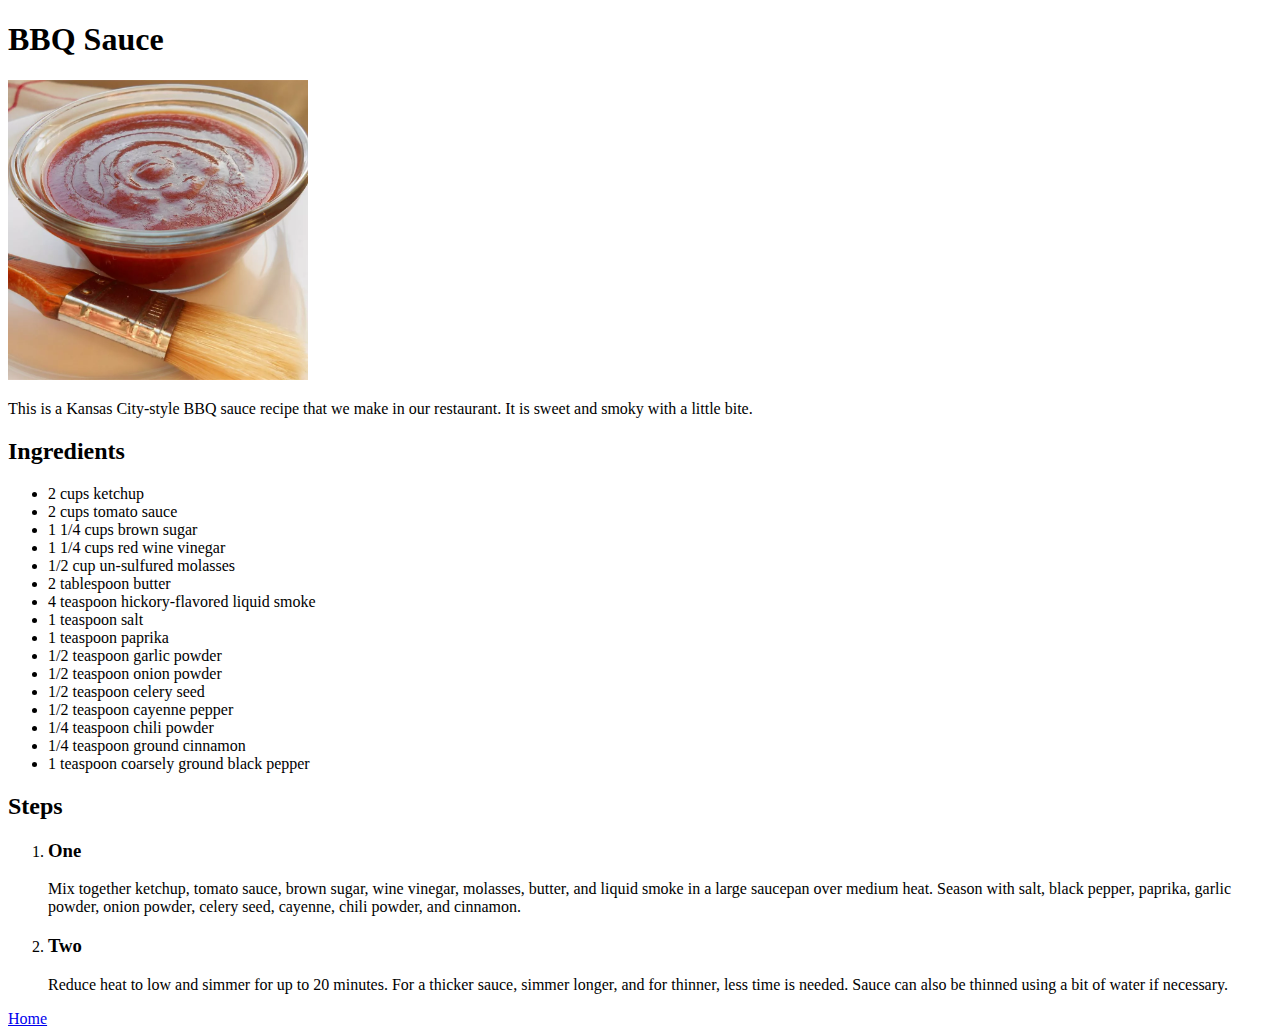
==== recipes/bbq-sauce.html @ 9eff98d5 "All pages of the website has been deployed" ====
<!DOCTYPE html>
<html lang="en">
<head>
    <meta charset="UTF-8">
    <meta name="viewport" content="width=device-width, initial-scale=1.0">
    <title>BBQ Sauce recipes</title>
</head>
<body>
    <h1>BBQ Sauce</h1>
    <img src="../images/bbq-sauce.webp" alt="Finished dish of the recipe" height="300" width="300">
    <p>
        This is a Kansas City-style BBQ sauce recipe that we make in our restaurant.
        It is sweet and smoky with a little bite.
    </p>
    <h2>Ingredients</h2>
    <ul>
        <li>2 cups ketchup</li>
        <li>2 cups tomato sauce</li>
        <li>1 1/4 cups brown sugar</li>
        <li>1 1/4 cups red wine vinegar</li>
        <li>1/2 cup un-sulfured molasses</li>
        <li>2 tablespoon butter</li>
        <li>4 teaspoon hickory-flavored liquid smoke</li>
        <li>1 teaspoon salt</li>
        <li>1 teaspoon paprika</li>
        <li>1/2 teaspoon garlic powder</li>
        <li>1/2 teaspoon onion powder</li>
        <li>1/2 teaspoon celery seed</li>
        <li>1/2 teaspoon cayenne pepper</li>
        <li>1/4 teaspoon chili powder</li>
        <li>1/4 teaspoon ground cinnamon</li>
        <li>1 teaspoon coarsely ground black pepper</li>
    </ul>

    <h2>Steps</h2>
    <ol>
        <li>
            <h3>One</h3>
            Mix together ketchup, tomato sauce, brown sugar, wine vinegar, 
            molasses, butter, and liquid smoke in a large saucepan over medium 
            heat. Season with salt, black pepper, paprika, garlic powder, onion 
            powder, celery seed, cayenne, chili powder, and cinnamon.
        </li>
        <li>
            <h3>Two</h3>
            Reduce heat to low and simmer for up to 20 minutes. For a thicker 
            sauce, simmer longer, and for thinner, less time is needed. Sauce 
            can also be thinned using a bit of water if necessary.
        </li>
    </ol>
    <a href="../index.html">Home</a>
</body>
</html>
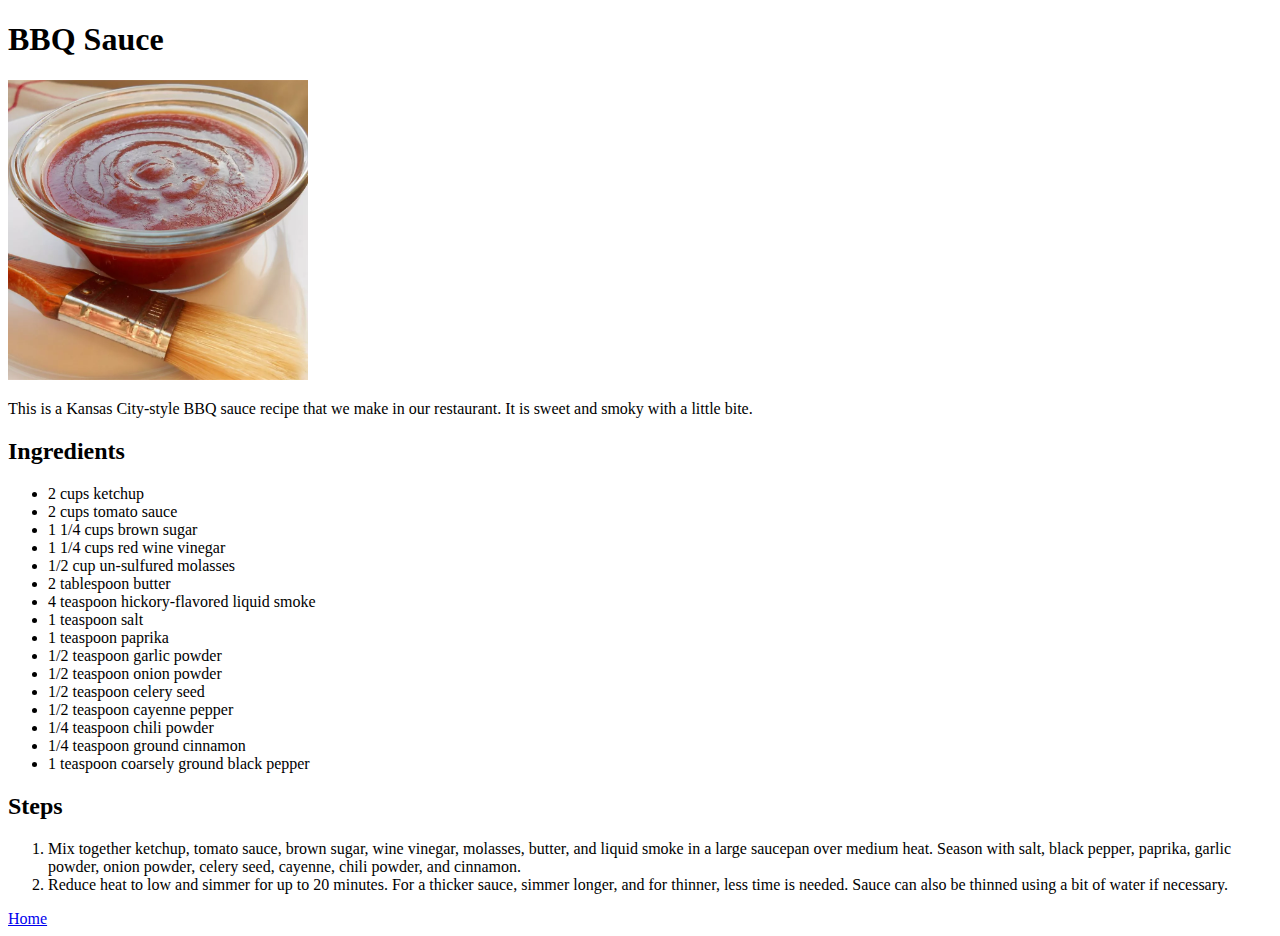
==== commit 1b78c6f4: "Removed some unnecessary heading in recipe pages" ====
--- a/recipes/bbq-sauce.html
+++ b/recipes/bbq-sauce.html
@@ -35,14 +35,12 @@
     <h2>Steps</h2>
     <ol>
         <li>
-            <h3>One</h3>
             Mix together ketchup, tomato sauce, brown sugar, wine vinegar, 
             molasses, butter, and liquid smoke in a large saucepan over medium 
             heat. Season with salt, black pepper, paprika, garlic powder, onion 
             powder, celery seed, cayenne, chili powder, and cinnamon.
         </li>
         <li>
-            <h3>Two</h3>
             Reduce heat to low and simmer for up to 20 minutes. For a thicker 
             sauce, simmer longer, and for thinner, less time is needed. Sauce 
             can also be thinned using a bit of water if necessary.
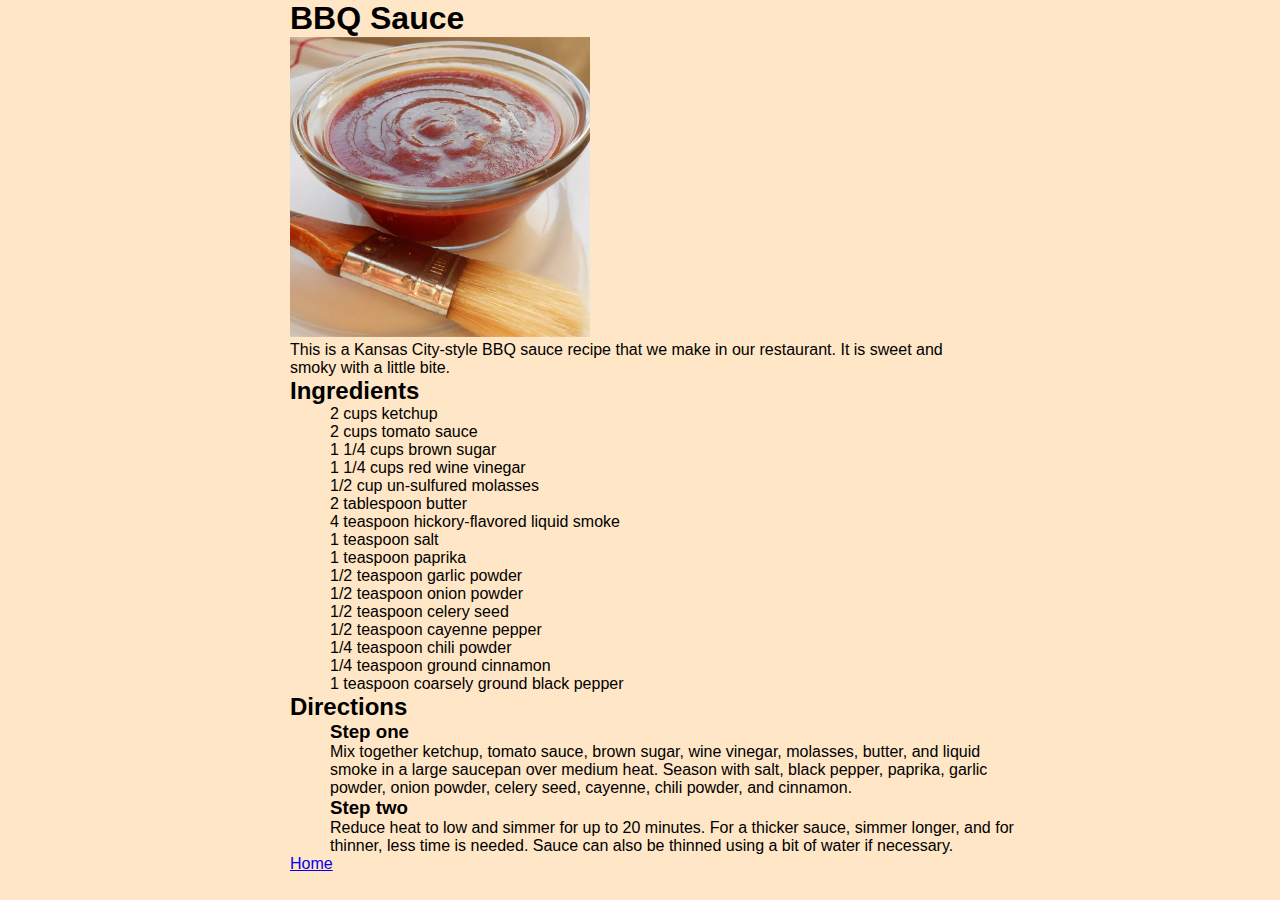
==== commit 9a57ea4c: "styles applied to the all pages" ====
--- a/recipes/bbq-sauce.html
+++ b/recipes/bbq-sauce.html
@@ -4,6 +4,7 @@
     <meta charset="UTF-8">
     <meta name="viewport" content="width=device-width, initial-scale=1.0">
     <title>BBQ Sauce recipes</title>
+    <link rel="stylesheet" href="../styles/recipes.css">
 </head>
 <body>
     <h1>BBQ Sauce</h1>
@@ -32,18 +33,24 @@
         <li>1 teaspoon coarsely ground black pepper</li>
     </ul>
 
-    <h2>Steps</h2>
+    <h2>Directions</h2>
     <ol>
         <li>
-            Mix together ketchup, tomato sauce, brown sugar, wine vinegar, 
-            molasses, butter, and liquid smoke in a large saucepan over medium 
-            heat. Season with salt, black pepper, paprika, garlic powder, onion 
-            powder, celery seed, cayenne, chili powder, and cinnamon.
+            <h3>Step one</h3>
+            <p>
+                Mix together ketchup, tomato sauce, brown sugar, wine vinegar, 
+                molasses, butter, and liquid smoke in a large saucepan over medium 
+                heat. Season with salt, black pepper, paprika, garlic powder, onion 
+                powder, celery seed, cayenne, chili powder, and cinnamon.
+            </p>
         </li>
         <li>
-            Reduce heat to low and simmer for up to 20 minutes. For a thicker 
-            sauce, simmer longer, and for thinner, less time is needed. Sauce 
-            can also be thinned using a bit of water if necessary.
+            <h3>Step two</h3>
+            <p>
+                Reduce heat to low and simmer for up to 20 minutes. For a thicker 
+                sauce, simmer longer, and for thinner, less time is needed. Sauce 
+                can also be thinned using a bit of water if necessary.
+            </p>
         </li>
     </ol>
     <a href="../index.html">Home</a>
--- a/styles/recipes.css
+++ b/styles/recipes.css
@@ -0,0 +1,17 @@
+* {
+    margin: 0 auto;
+    width: 700px;
+    font-family: sans-serif, Arial, Helvetica, sans-serif;
+}
+
+body {
+    background-color: rgb(255, 230, 198);
+}
+
+ul, ol {
+    list-style: none;
+}
+
+img {
+    width: 300px;
+}